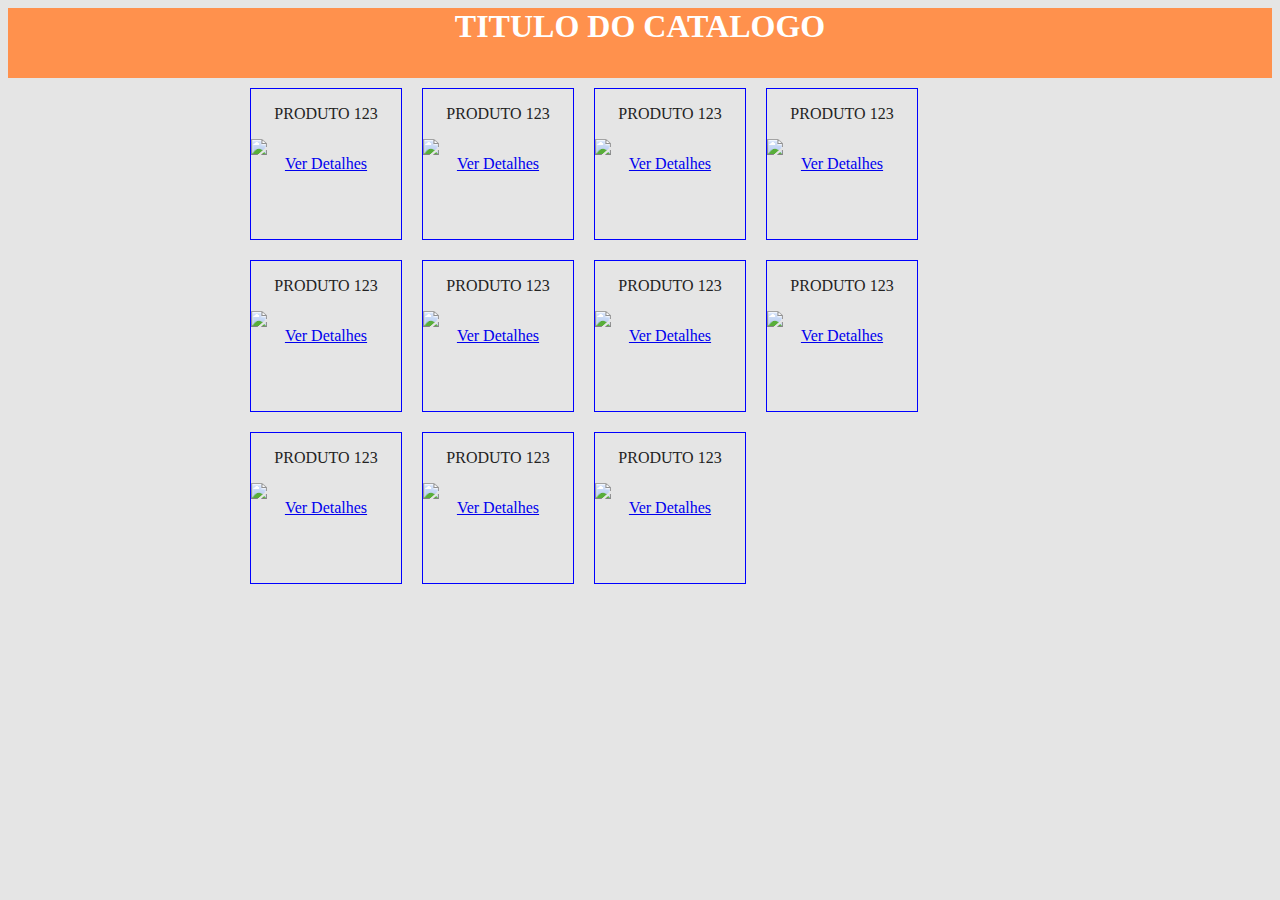
==== index.html @ 1f821714 "Add HTML template" ====
<html>
    <head>
        <style>
            body {
                background-color: #e5e5e5;
            }

            .cabecalho {
                display: block;
                height: 70px;
                background-color: #FF914D;
                text-align: center;
                color: #fff;
            }

            .mural {
                display: flex;
                flex-flow: wrap;
                width: 800px;
                margin: auto;
            }

            .mural .produto {
                border: 1px solid blue;
                height: 150px;
                width: 150px;
                display: flex;
                flex-direction: column;
                margin: 10px;
                text-align: center;
                color:#222;
            }
        </style>

    </head>
    <body>
        <div class="cabecalho">
            <h1>TITULO DO CATALOGO</h1>
        </div>
        <div class="mural">
            <div class="produto">
                <p>PRODUTO 123</p>
                <img src="#" />
                <a href="#">Ver Detalhes</a>
            </div>
            <div class="produto">
                <p>PRODUTO 123</p>
                <img src="#" />
                <a href="#">Ver Detalhes</a>
            </div>
            <div class="produto">
                <p>PRODUTO 123</p>
                <img src="#" />
                <a href="#">Ver Detalhes</a>
            </div>
            <div class="produto">
                <p>PRODUTO 123</p>
                <img src="#" />
                <a href="#">Ver Detalhes</a>
            </div>
            <div class="produto">
                <p>PRODUTO 123</p>
                <img src="#" />
                <a href="#">Ver Detalhes</a>
            </div>
            <div class="produto">
                <p>PRODUTO 123</p>
                <img src="#" />
                <a href="#">Ver Detalhes</a>
            </div>
            <div class="produto">
                <p>PRODUTO 123</p>
                <img src="#" />
                <a href="#">Ver Detalhes</a>
            </div>
            <div class="produto">
                <p>PRODUTO 123</p>
                <img src="#" />
                <a href="#">Ver Detalhes</a>
            </div>
            <div class="produto">
                <p>PRODUTO 123</p>
                <img src="#" />
                <a href="#">Ver Detalhes</a>
            </div>
            <div class="produto">
                <p>PRODUTO 123</p>
                <img src="#" />
                <a href="#">Ver Detalhes</a>
            </div>
            <div class="produto">
                <p>PRODUTO 123</p>
                <img src="#" />
                <a href="#">Ver Detalhes</a>
            </div>
        </div>
    </body>
</html>
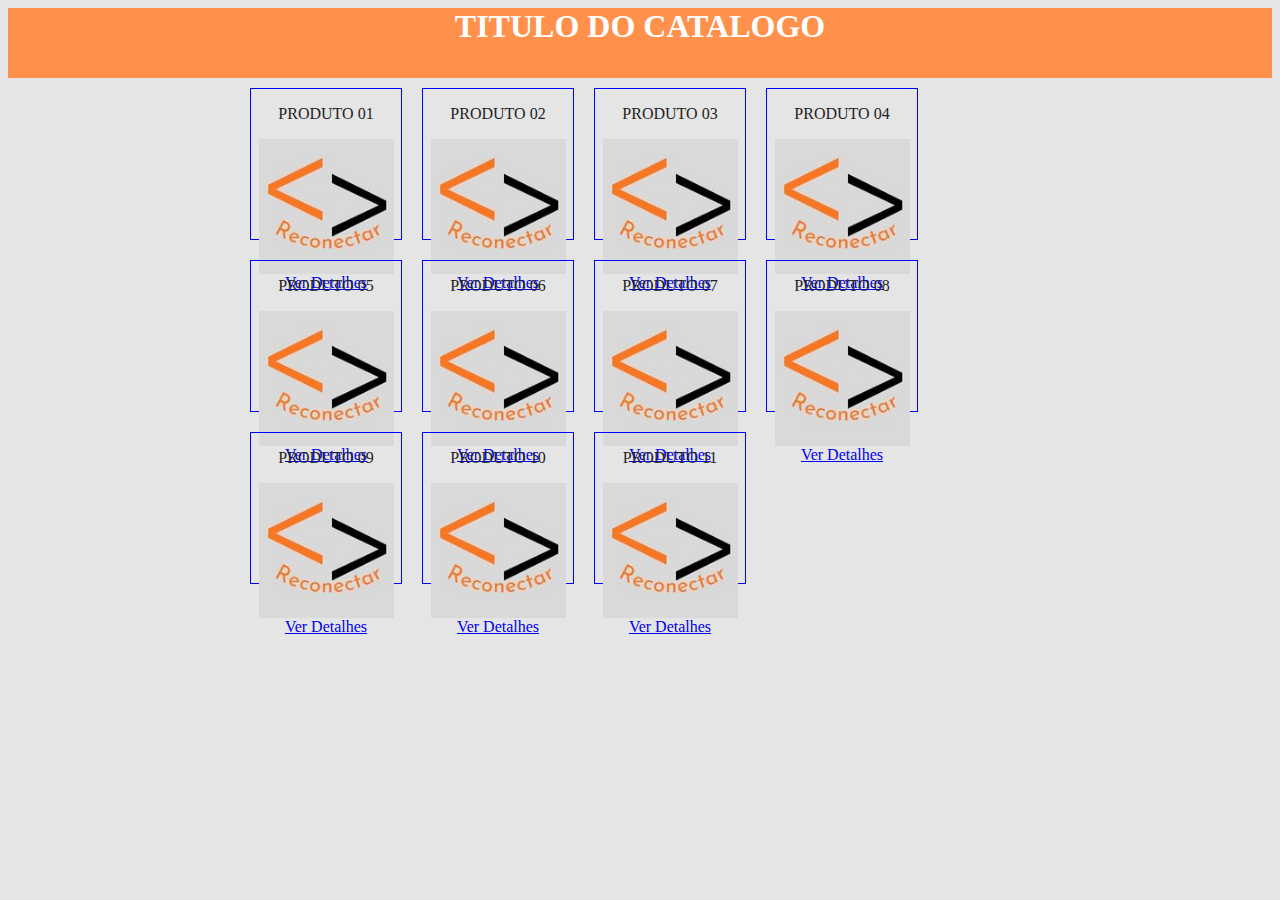
==== commit 8ca0bcc7: "estrutura detalhes" ====
--- a/index.html
+++ b/index.html
@@ -1,37 +1,6 @@
 <html>
     <head>
-        <style>
-            body {
-                background-color: #e5e5e5;
-            }
-
-            .cabecalho {
-                display: block;
-                height: 70px;
-                background-color: #FF914D;
-                text-align: center;
-                color: #fff;
-            }
-
-            .mural {
-                display: flex;
-                flex-flow: wrap;
-                width: 800px;
-                margin: auto;
-            }
-
-            .mural .produto {
-                border: 1px solid blue;
-                height: 150px;
-                width: 150px;
-                display: flex;
-                flex-direction: column;
-                margin: 10px;
-                text-align: center;
-                color:#222;
-            }
-        </style>
-
+        <link rel="stylesheet" href="css/estilo.css">
     </head>
     <body>
         <div class="cabecalho">
@@ -39,59 +8,59 @@
         </div>
         <div class="mural">
             <div class="produto">
-                <p>PRODUTO 123</p>
-                <img src="#" />
-                <a href="#">Ver Detalhes</a>
+                <p>PRODUTO 01</p>
+                <img src="img/imagem.jpg" alt="Produto 1" />
+                <a href="detalhes.html">Ver Detalhes</a>
             </div>
             <div class="produto">
-                <p>PRODUTO 123</p>
-                <img src="#" />
-                <a href="#">Ver Detalhes</a>
+                <p>PRODUTO 02</p>
+                <img src="img/imagem.jpg" alt="Produto 1" />
+                <a href="detalhes.html">Ver Detalhes</a>
             </div>
             <div class="produto">
-                <p>PRODUTO 123</p>
-                <img src="#" />
-                <a href="#">Ver Detalhes</a>
+                <p>PRODUTO 03</p>
+                <img src="img/imagem.jpg" alt="Produto 1" />
+                <a href="detalhes.html">Ver Detalhes</a>
             </div>
             <div class="produto">
-                <p>PRODUTO 123</p>
-                <img src="#" />
-                <a href="#">Ver Detalhes</a>
+                <p>PRODUTO 04</p>
+                <img src="img/imagem.jpg" alt="Produto 1" />
+                <a href="detalhes.html">Ver Detalhes</a>
             </div>
             <div class="produto">
-                <p>PRODUTO 123</p>
-                <img src="#" />
-                <a href="#">Ver Detalhes</a>
+                <p>PRODUTO 05</p>
+                <img src="img/imagem.jpg" alt="Produto 1" />
+                <a href="detalhes.html">Ver Detalhes</a>
             </div>
             <div class="produto">
-                <p>PRODUTO 123</p>
-                <img src="#" />
-                <a href="#">Ver Detalhes</a>
+                <p>PRODUTO 06</p>
+                <img src="img/imagem.jpg" alt="Produto 1" />
+                <a href="detalhes.html">Ver Detalhes</a>
             </div>
             <div class="produto">
-                <p>PRODUTO 123</p>
-                <img src="#" />
-                <a href="#">Ver Detalhes</a>
+                <p>PRODUTO 07</p>
+                <img src="img/imagem.jpg" alt="Produto 1" />
+                <a href="detalhes.html">Ver Detalhes</a>
             </div>
             <div class="produto">
-                <p>PRODUTO 123</p>
-                <img src="#" />
-                <a href="#">Ver Detalhes</a>
+                <p>PRODUTO 08</p>
+                <img src="img/imagem.jpg" alt="Produto 1" />
+                <a href="detalhes.html">Ver Detalhes</a>
             </div>
             <div class="produto">
-                <p>PRODUTO 123</p>
-                <img src="#" />
-                <a href="#">Ver Detalhes</a>
+                <p>PRODUTO 09</p>
+                <img src="img/imagem.jpg" alt="Produto 1" />
+                <a href="detalhes.html">Ver Detalhes</a>
             </div>
             <div class="produto">
-                <p>PRODUTO 123</p>
-                <img src="#" />
-                <a href="#">Ver Detalhes</a>
+                <p>PRODUTO 10</p>
+                <img src="img/imagem.jpg" alt="Produto 1" />
+                <a href="detalhes.html">Ver Detalhes</a>
             </div>
             <div class="produto">
-                <p>PRODUTO 123</p>
-                <img src="#" />
-                <a href="#">Ver Detalhes</a>
+                <p>PRODUTO 11</p>
+                <img src="img/imagem.jpg" alt="Produto 1" />
+                <a href="detalhes.html">Ver Detalhes</a>
             </div>
         </div>
     </body>
--- a/css/estilo.css
+++ b/css/estilo.css
@@ -0,0 +1,37 @@
+body {
+    background-color: #e5e5e5;
+}
+
+.cabecalho {
+    display: block;
+    height: 70px;
+    background-color: #FF914D;
+    text-align: center;
+    color: #fff;
+}
+
+.mural {
+    display: flex;
+    flex-flow: wrap;
+    width: 800px;
+    margin: auto;
+}
+
+.mural .produto {
+    border: 1px solid blue;
+    height: 150px;
+    width: 150px;
+    display: flex;
+    flex-direction: column;
+    margin: 10px;
+    text-align: center;
+    color:#222;
+}
+
+.mural .produto img {
+    display: block;
+    width: 90%;
+    height: 90%;
+    margin: auto;
+}
+
